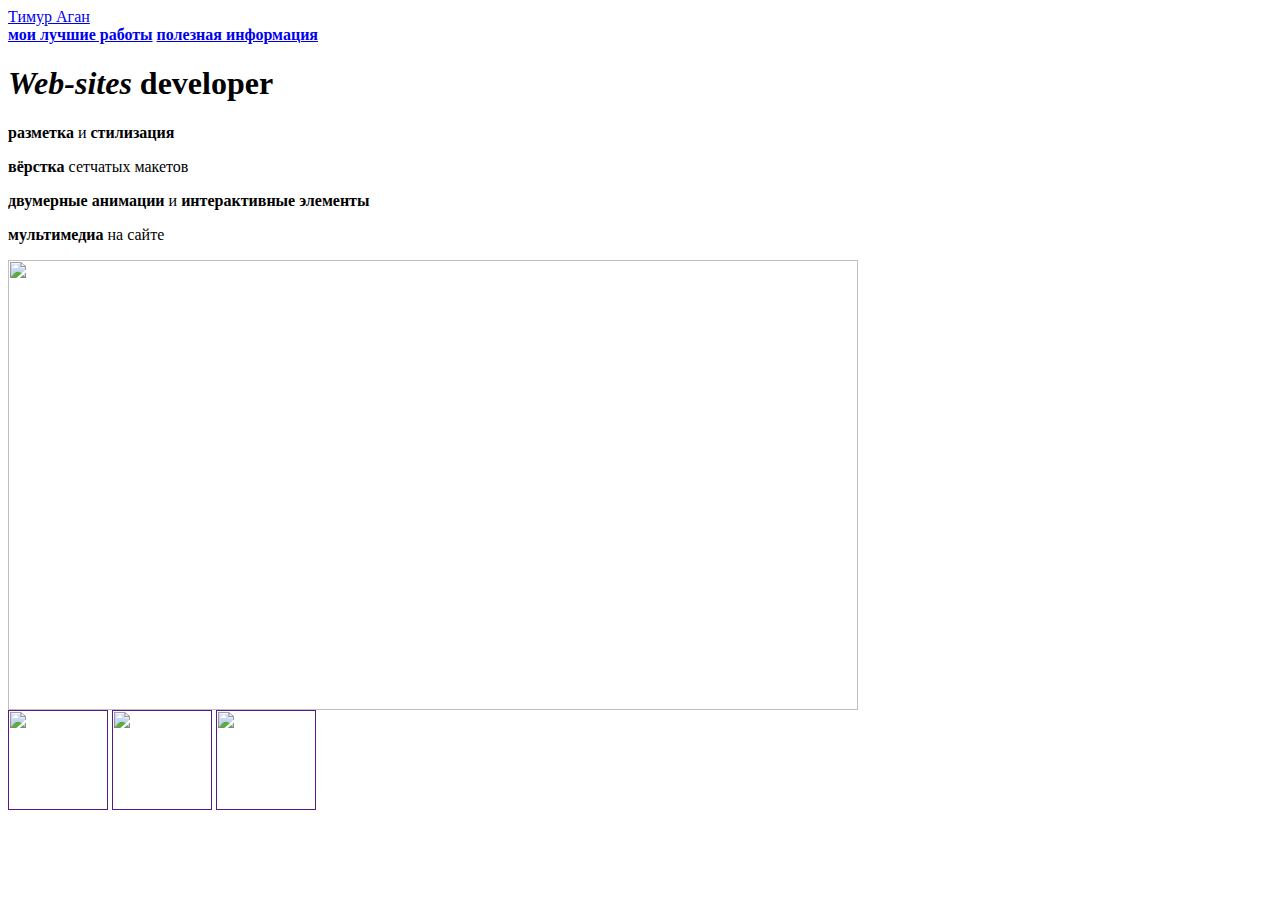
==== index.html @ 351e4e54 "index.html" ====
<html>
  <head>
    <title>Main</title>
    <link rel="stylesheet" href="style.css"/>
  </head>
  <body>
    <header>
      <a class="link-header" href="https://www.youtube.com/watch?v=dQw4w9WgXcQ">Тимур Аган</a>
      <nav>
        <a class="link-nav" href="mysites.html"><b>мои лучшие работы</b></a>
        <a class="link-nav" href="info.html"><b>полезная информация</b></a>
      </nav>
    </header>
    <main>
      <nav class="cube">
      </nav>
      <h1><i>Web-sites</i> developer</h1>
      <p><b>разметка</b> и <b>стилизация</b></p>
      <p><b>вёрстка</b> сетчатых макетов</p>
      <p><b>двумерные анимации</b> и <b>интерактивные элементы</b></p>
      <p><b>мультимедиа</b> на сайте</p>
      <div class="PC">
        <img src="/uploads/2021/04/carousel-1684591_0_1618254197.svg" width="850px" height="450px"/>
      </div>
    </main>
    <footer>
      <div class="soc">
        <a class="social" href=""><img src="/uploads/2021/04/social1_0_1618254571.png" width="100px" height="100px"/></a>
        <a class="social" href=""><img src="/uploads/2021/04/Group%201_0_1618254571.png" width="100px" height="100px"/></a>
        <a class="social" href=""><img src="/uploads/2021/04/social3_0_1618254571.png" width="100px" height="100px"/></a>
      </div>
    </footer>
  </body>
</html>
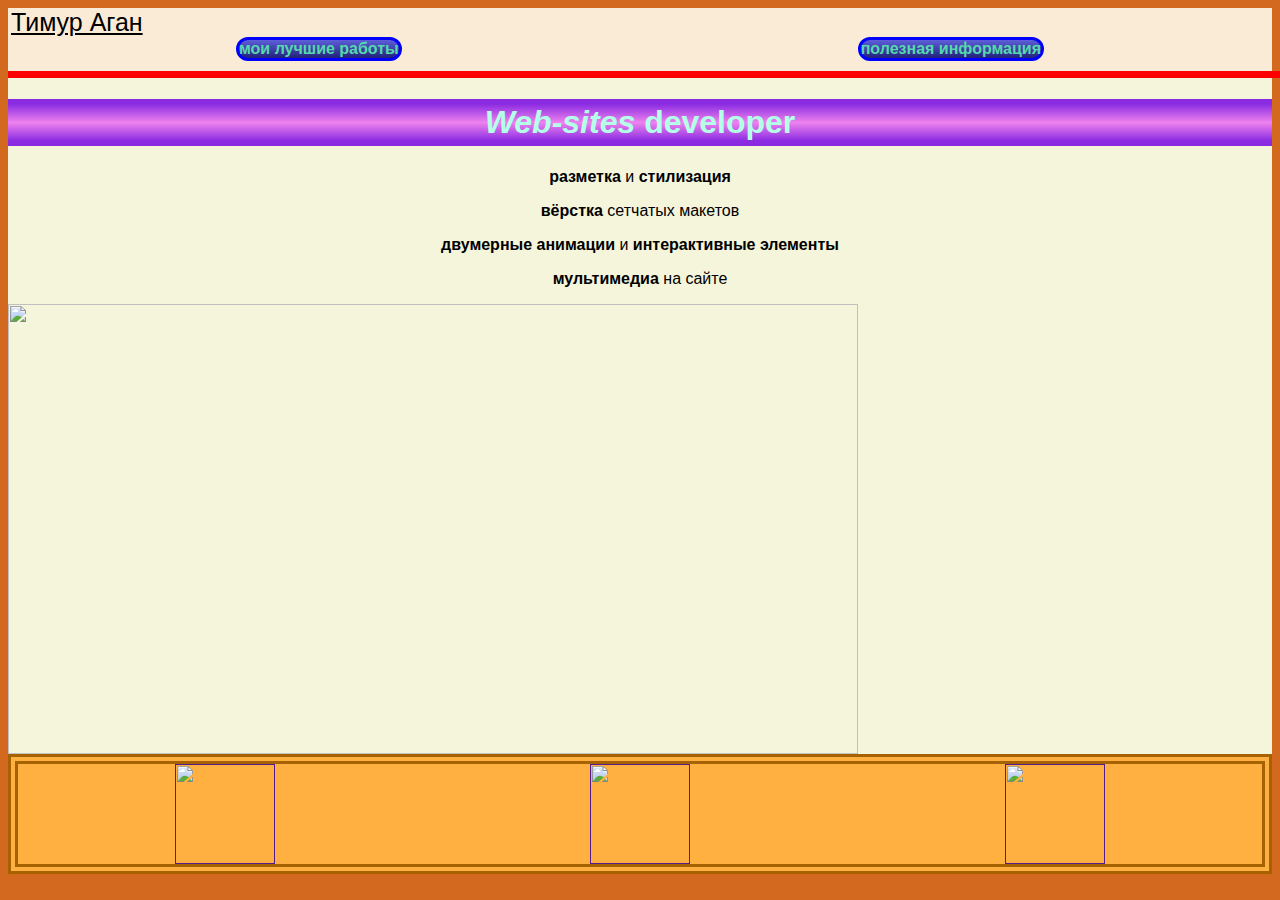
==== commit 65669118: "index.html" ====
--- a/index.html
+++ b/index.html
@@ -1,11 +1,11 @@
 <html>
   <head>
     <title>Main</title>
-    <link rel="stylesheet" href="style.css"/>
+    <link rel="stylesheet" href="style1.css"/>
   </head>
   <body>
     <header>
-      <a class="link-header" href="https://www.youtube.com/watch?v=dQw4w9WgXcQ">Тимур Аган</a>
+      <a class="link-header" href="aboutme.html">Тимур Аган</a>
       <nav>
         <a class="link-nav" href="mysites.html"><b>мои лучшие работы</b></a>
         <a class="link-nav" href="info.html"><b>полезная информация</b></a>
@@ -20,14 +20,14 @@
       <p><b>двумерные анимации</b> и <b>интерактивные элементы</b></p>
       <p><b>мультимедиа</b> на сайте</p>
       <div class="PC">
-        <img src="/uploads/2021/04/carousel-1684591_0_1618254197.svg" width="850px" height="450px"/>
+        <img src="https://learn.algoritmika.org/uploads/2021/04/carousel-1684591_0_1618254197.svg" width="850px" height="450px"/>
       </div>
     </main>
     <footer>
       <div class="soc">
-        <a class="social" href=""><img src="/uploads/2021/04/social1_0_1618254571.png" width="100px" height="100px"/></a>
-        <a class="social" href=""><img src="/uploads/2021/04/Group%201_0_1618254571.png" width="100px" height="100px"/></a>
-        <a class="social" href=""><img src="/uploads/2021/04/social3_0_1618254571.png" width="100px" height="100px"/></a>
+        <a class="social" href=""><img src="https://learn.algoritmika.org/uploads/2021/04/social1_0_1618254571.png" width="100px" height="100px"/></a>
+        <a class="social" href=""><img src="https://learn.algoritmika.org/uploads/2021/04/Group%201_0_1618254571.png" width="100px" height="100px"/></a>
+        <a class="social" href=""><img src="https://learn.algoritmika.org/uploads/2021/04/social3_0_1618254571.png" width="100px" height="100px"/></a>
       </div>
     </footer>
   </body>
--- a/style1.css
+++ b/style1.css
@@ -0,0 +1,71 @@
+body {
+    font-family: sans-serif;
+}
+
+h1 {
+    text-align: center;
+    background-image: linear-gradient(blueviolet, violet, blueviolet);
+    border-top: 5px solid blueviolet;
+    border-bottom: 5px solid blueviolet;
+    color: rgb(179, 255, 232);
+}
+
+.soc {
+    border: 10px double #A66100;
+    background-color: #FFB040;
+    display: flex;
+    justify-content: space-around;
+}
+
+.cube {
+    width: 10000px;
+    height: 7px;
+    background-color: red;
+}
+
+p {
+    text-align: center;
+}
+
+.link-header {
+    margin-left: 3px;
+    color: black;
+    font-size: 25px;
+    border-radius: 15%;
+}
+
+nav {
+    display: flex;
+    justify-content: space-around;
+}
+
+.link-nav {
+    text-decoration: none;
+    background-image: linear-gradient(rgb(94, 94, 218), rgb(34, 34, 121));
+    color: rgb(85, 216, 172);
+    margin-bottom: 10px;
+    border: 3px solid blue;
+    border-radius: 20px;
+}
+
+main {
+    background-color: beige;
+}
+
+header {
+    background-color: antiquewhite;
+}
+
+footer {
+    background-color: lightgoldenrodyellow;
+}
+
+body {
+    background-color: chocolate;
+}
+
+.link-nav:hover {
+    transform: scale(1.07);
+    border: 3.7px solid rgb(0, 0, 224);
+    transition: all 0.5s linear;
+}
